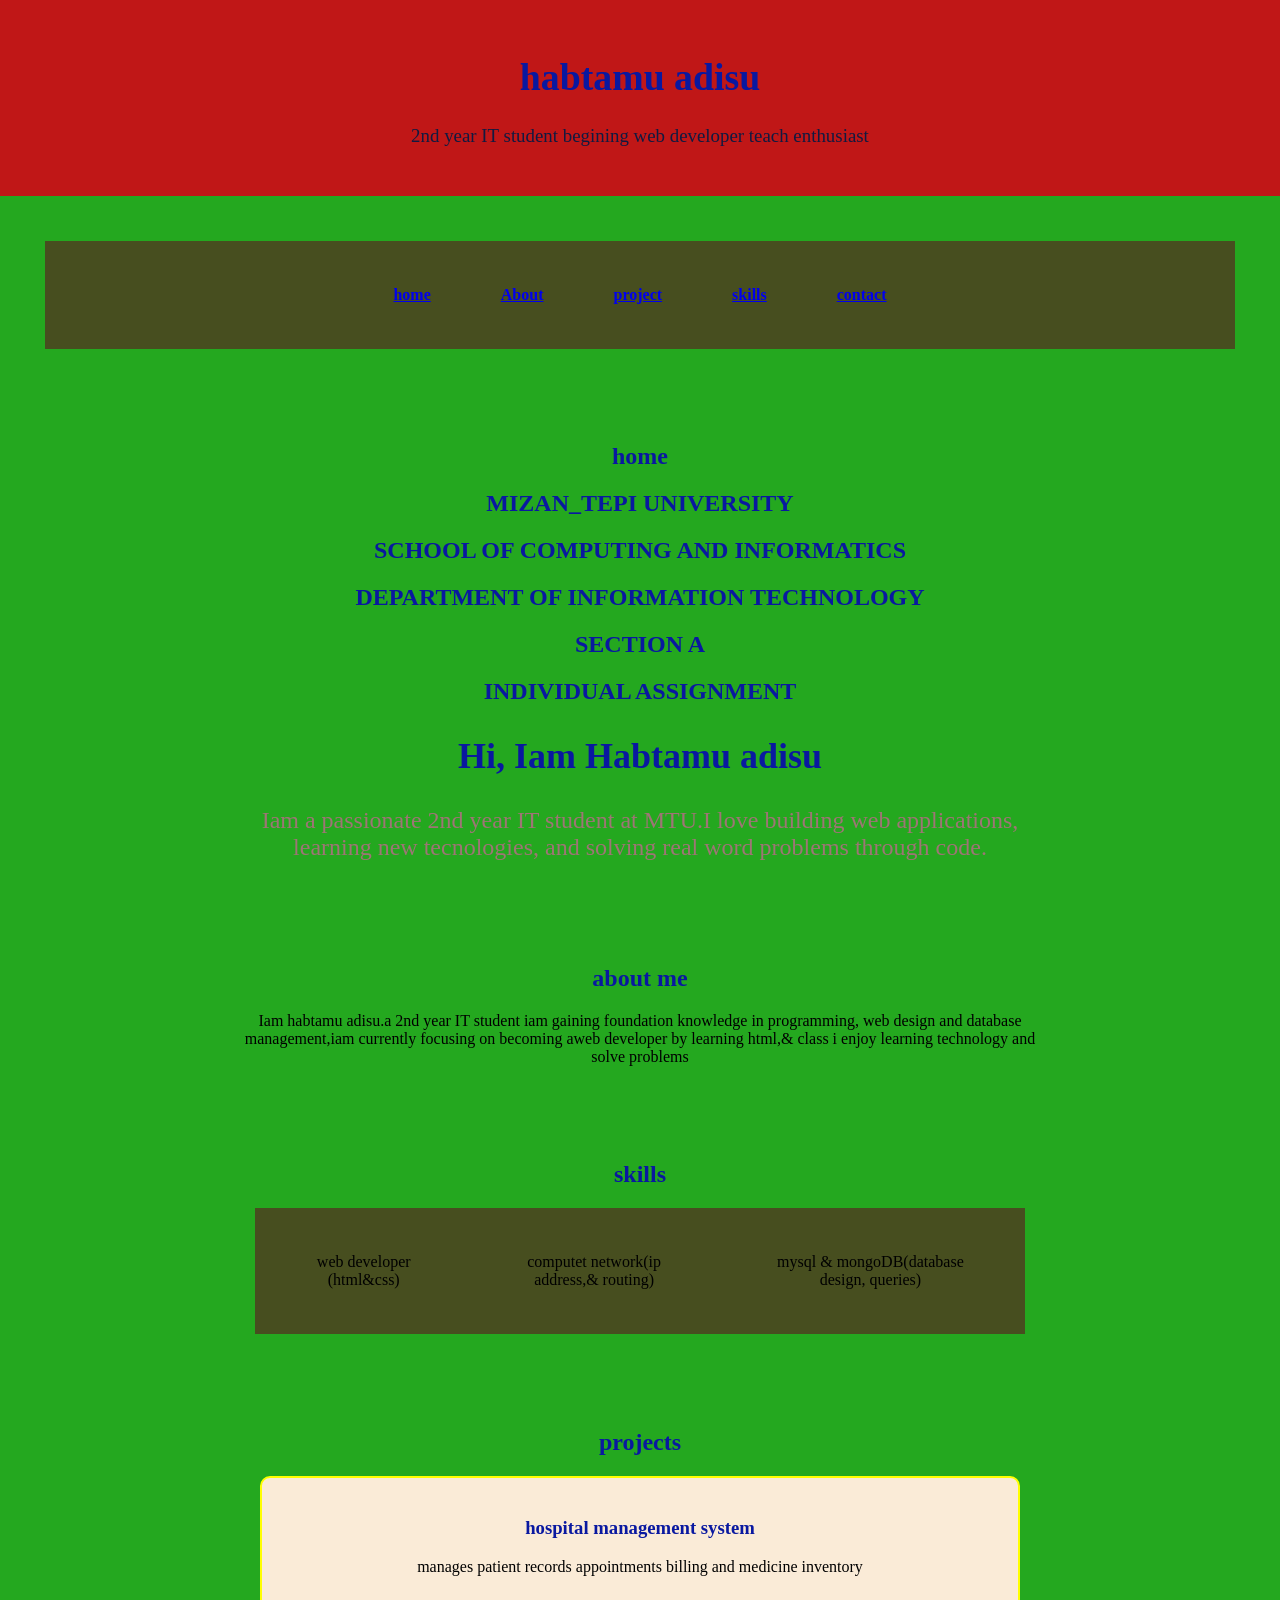
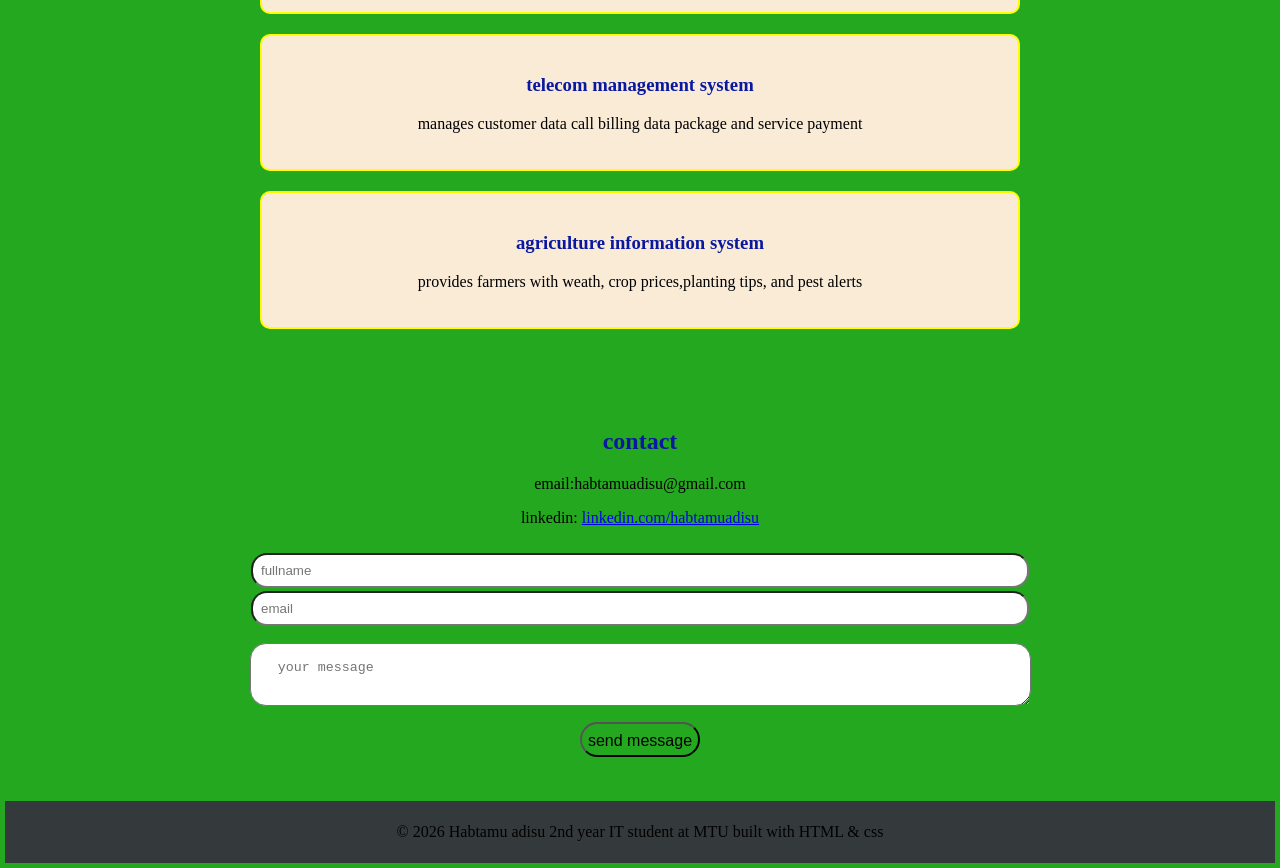
==== habte1 (1).html @ f6bccd25 "Add files via upload" ====
<!DOCTYPE html>
<html lang="en">
<head>
    <meta charset="UTF-8">
    <meta name="viewport" content="width=device-width, initial-scale=1.0">
    <title> my portfolio website</title>
    <link rel="stylesheet" href="style.css">
</head>
<body>
    <header>
        <h1> habtamu adisu</h1>
        <p>2nd year IT student begining web developer teach enthusiast</p>
    </header>
    <nav>
        <ul>          
               <li><a href="#home">home</a></li>
                <li><a href="#About">About</a></li>
                <li><a href="#project">project</a></li>
                <li><a href="#skills">skills</a></li>
        <li><a href="#contact">contact</a></li></ul>
    </nav>
    <section id="home">
    <h2>home</h2>
        <div class="container">
            <div class="home-content">
            <h1>MIZAN_TEPI UNIVERSITY</h1>
            <h1>SCHOOL OF COMPUTING AND INFORMATICS</h1>
            <h1>DEPARTMENT OF INFORMATION TECHNOLOGY</h1>
             <h1>SECTION A</h1>
             <h1>INDIVIDUAL ASSIGNMENT</h1>
                <div class="home-text">
                    <h2>Hi, Iam <span>Habtamu adisu</span></h2>
                    <p>Iam a passionate 2nd year IT student at MTU.I love building web applications,
                        learning new tecnologies, and solving real word problems through code.</p>
                </div>
             </div>
            </section>
<section id="About">
    <h2>about me</h2>
    <p>Iam habtamu adisu.a 2nd year IT student iam gaining foundation knowledge in programming,
        web design and database management,iam currently focusing on becoming aweb developer by learning html,& class
    i enjoy learning technology and solve problems</p>
</section>
<section id="skills">
    <h2>skills</h2>
    <ul>
        <li>web developer (html&css)</li>
        <li>computet network(ip address,& routing)</li>
        <li>mysql & mongoDB(database design, queries)</li>
    </ul>
</section>
<section id="project">
<h2>projects</h2>
<div class="project">
    <h3>hospital management system</h3>
    <p>manages patient records appointments billing and medicine inventory</p>
</div>
<div class="project">
<h3>telecom management system</h3>
<p>manages customer data call billing data package and service payment</p>
</div>
<div class="project">
    <h3>agriculture information system</h3>
    <p> provides farmers with  weath, crop prices,planting tips, and pest alerts</p>
</div>
</section>
<section id="contact">
    <h2>contact</h2>
    <p>email:habtamuadisu@gmail.com</p>
    <p>linkedin: <a href="#">linkedin.com/habtamuadisu</a></p>
    <form action="contact">
        <label for="fullname">
            <input type="text"name="fullname"placeholder="fullname"required>
            <input type="email"="email" placeholder="email"required>
        </label>
        <textarea placeholder="your message"></textarea>
        <button type="submit">send message</button>
    </form>

</section>
<footer>
    <p>&copy; 2026 Habtamu adisu 2nd year IT student at MTU
        built with HTML & css
    </p>
</footer>
</body>
</html>
---- style.css ----
body{
    background-color: #24a81f;
    margin: 0;
    padding: 0;
    text-align: center;
}
    header{
        background: #c01717;;
        color: rgb(17, 26, 65);
        padding: 30px;
        font-size:0.5cm;
    }
   header nav, ul {
        list-style:none;
        padding: 0;
        margin:0;
        display:flex;
        gap: 20px;
        align-items: center;
        justify-content: center;
          background: rgb(71, 78, 31);
    }
    nav, ul, li {
        list-style:none;
        padding: 15px; 
        margin: 15px;

    }
         h1,h2,h3{
        color:rgb(9, 24, 160);
    }
    nav{
        color: rgb(19,17,17);
        text-decoration: none;
        font-weight: bold;
        transition: color 0,3s;
    }
    nav ul li:hover{
        color: rgb(207, 207, 26);

    }
    section {
        padding: 30px; 
    max-width: 800px;
     margin: auto;   
 }
 skill {
   background-color:yellow;
    text-align:center;
    padding: 60px 10px;
    gap: 50px;
 }
  ul{
    display: flex;
    list-style: none;
    padding: 20px;
 }
 li{
    margin: 10px;
    gap: 30px;
 }
 .home-text{
    color:rgb(158, 117, 117);
    font-size: 1.5rem;
 }
    .project {
    border: 2px solid yellow;
    padding: 20px;
    margin: 20px;
    background-color: antiquewhite;
    box-shadow: 0 4px rgb (0,0,0,0,1);
    border-radius: 10px;
 }
 .project.project:haver{
    transform: scale(1,05);
 }
 form{
    display:grid;
    gap:1rem;
 }
 label{
    display:grid;
 }
 form,input{
    border: 0.px solid #f4f4f4;
    padding:0.5rem;
    margin: 1.5px;
    border-radius: 1rem;
 }
 textarea{
    border-radius:1rem;
    padding:0.95rem 1.7rem;
 }
 button{
    display:grid;
    margin:center;
    padding:0.5rem 0.4rem 0.3rem;
   font-weight:70px;
    border-radius:996px;
    justify-self: center;
    background:#24a81f;
    font-size: 1rem;

}
footer{
   background: #343a3b;
   padding: 6px;
   margin: 5px;
}
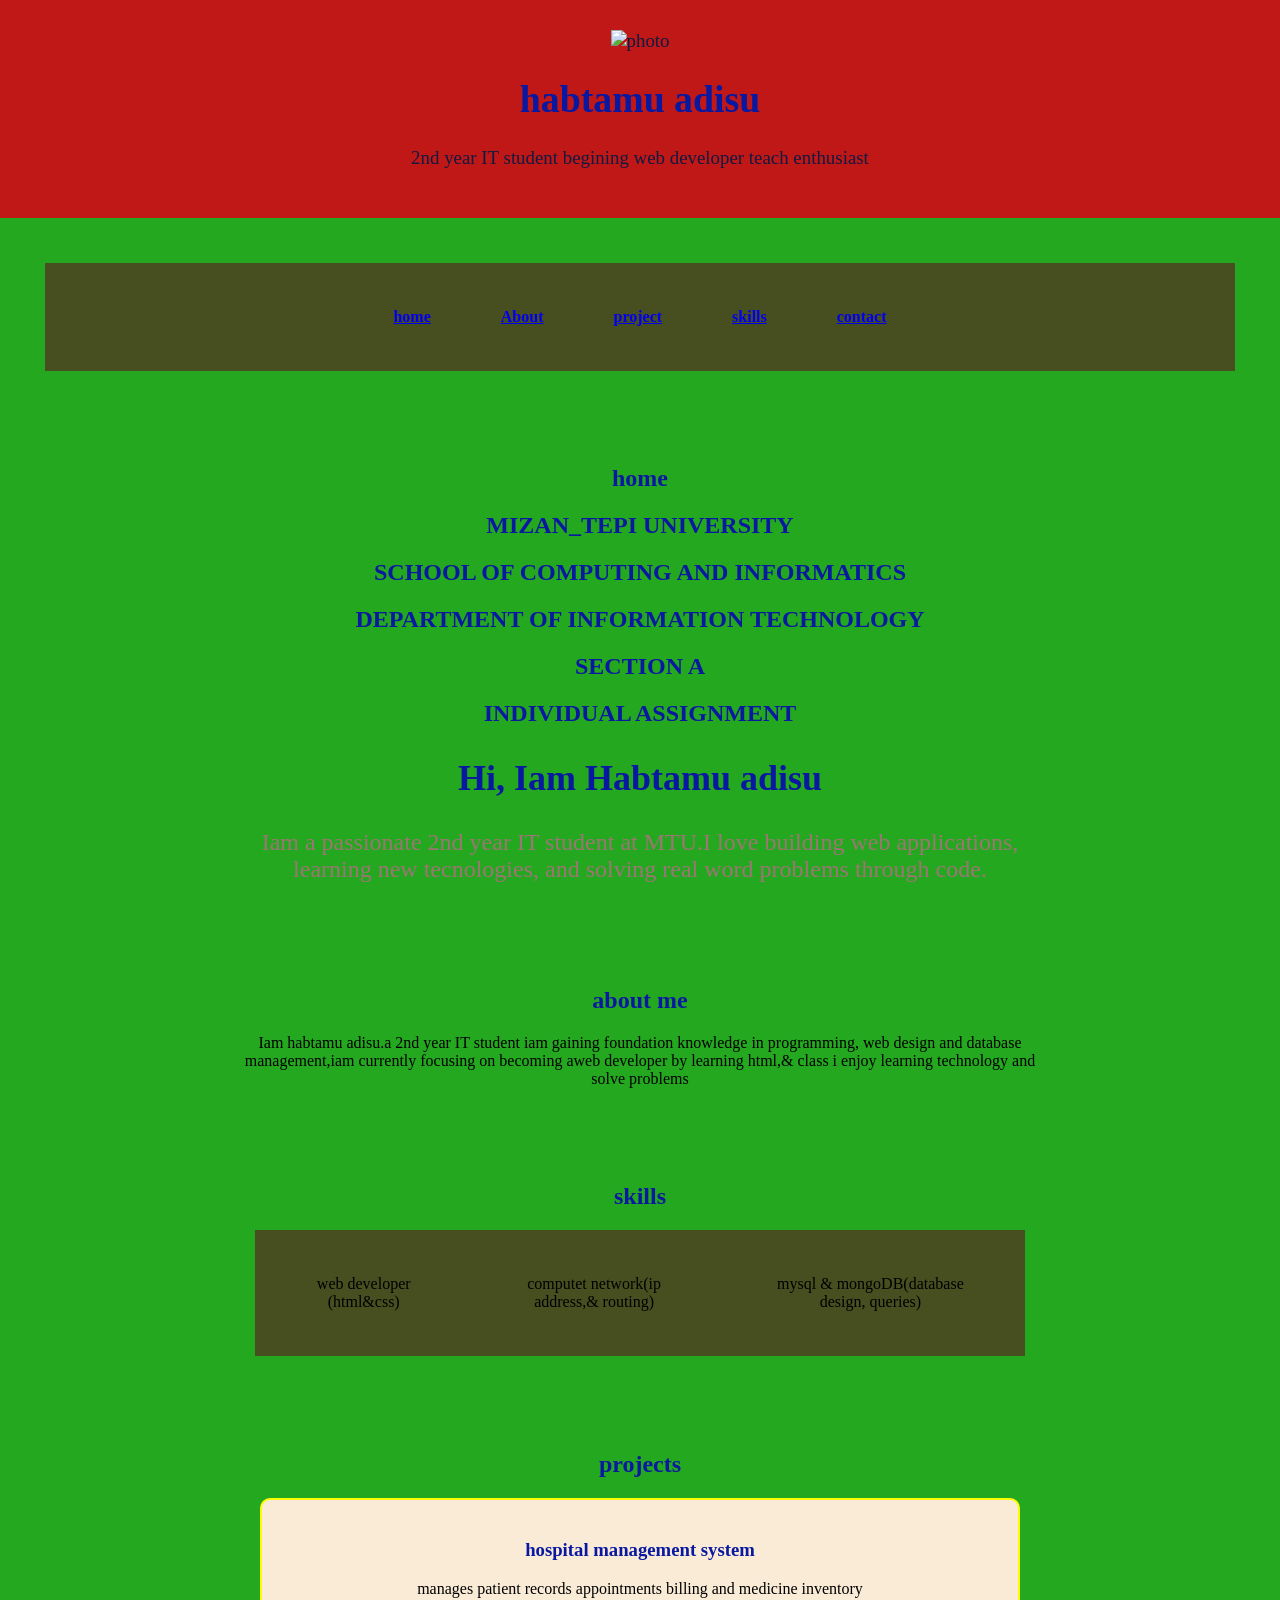
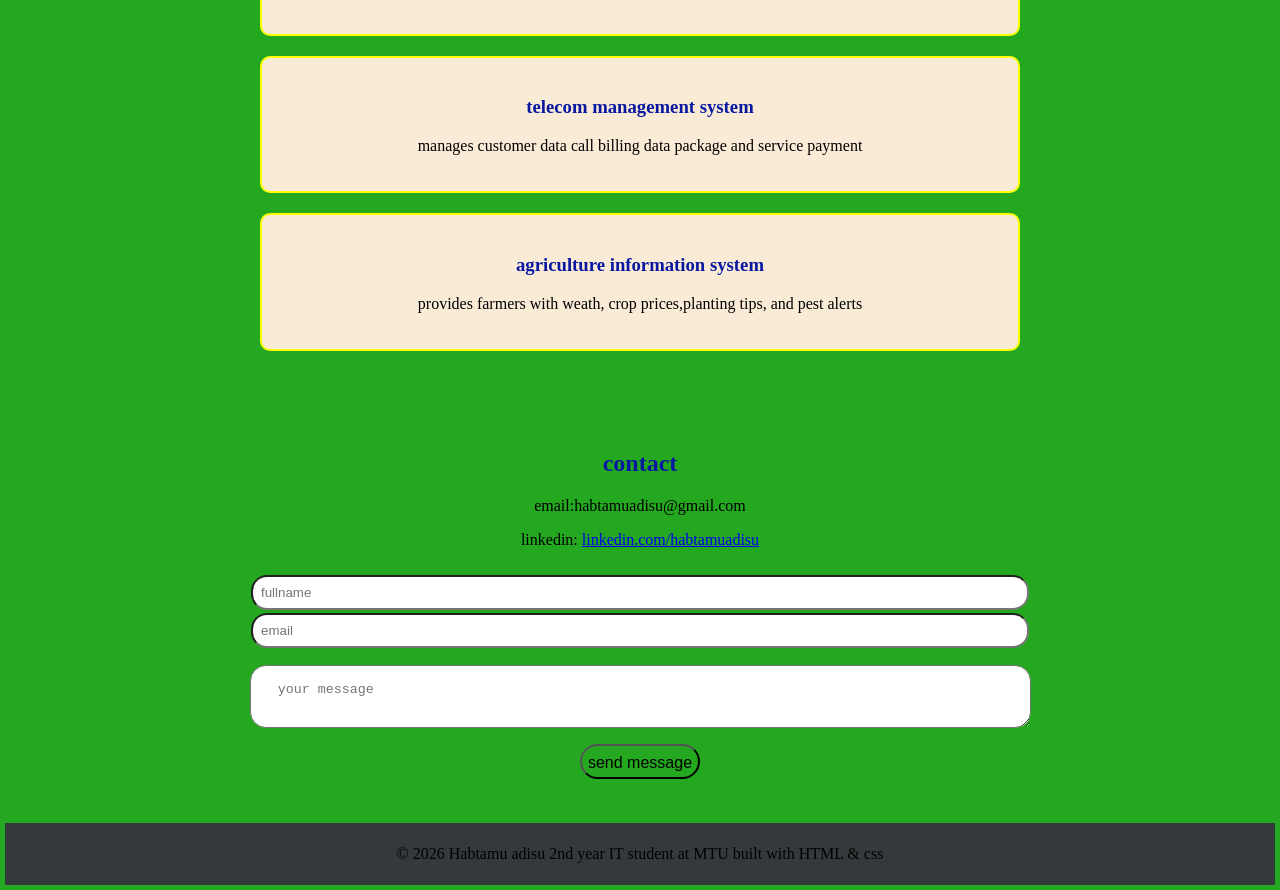
==== commit cc00c766: "Update habte1 (1).html" ====
--- a/habte1 (1).html
+++ b/habte1 (1).html
@@ -8,6 +8,7 @@
 </head>
 <body>
     <header>
+        <img src="Photo.jpg" alt="photo">
         <h1> habtamu adisu</h1>
         <p>2nd year IT student begining web developer teach enthusiast</p>
     </header>
@@ -84,4 +85,4 @@
     </p>
 </footer>
 </body>
-</html>+</html>
